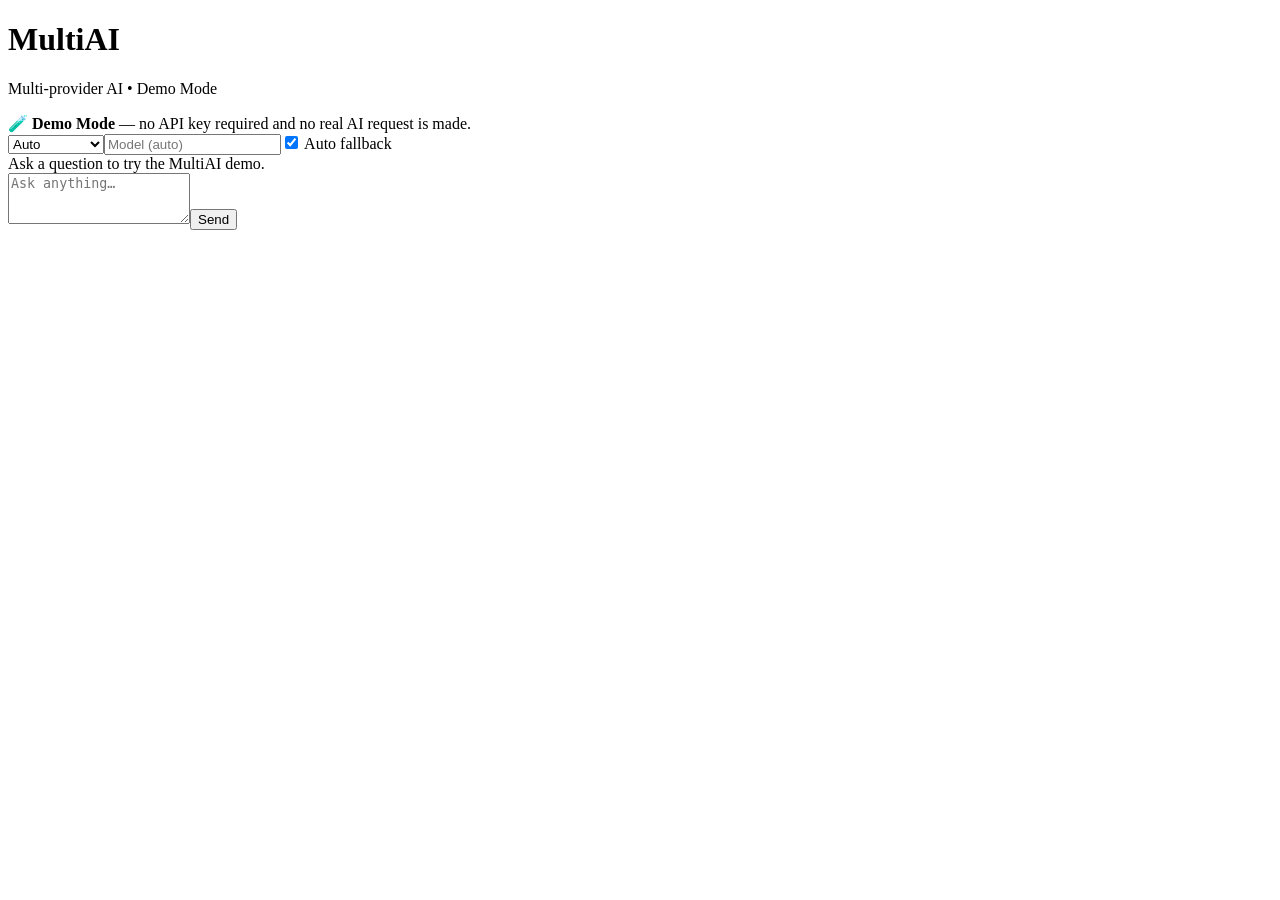
==== docs/index.html @ 275010c6 "Add GitHub Pages branch-publishing entrypoint" ====
<!doctype html><html lang="en"><head><meta charset="utf-8"><meta name="viewport" content="width=device-width,initial-scale=1"><meta name="theme-color" content="#111827"><meta name="description" content="MultiAI — multiple AI providers in one web app"><link rel="stylesheet" href="style.css"><title>MultiAI</title></head><body><main class="app"><header><div><h1>MultiAI</h1><p>Multi-provider AI • Demo Mode</p></div></header><div class="demo-banner">🧪 <b>Demo Mode</b> — no API key required and no real AI request is made.</div><section class="toolbar"><select id="provider"><option>Auto</option><option>Gemini</option><option>Groq</option><option>OpenRouter</option><option>Cerebras</option><option>Mistral</option><option>Together AI</option><option>SambaNova</option></select><input id="model" placeholder="Model (auto)"><label><input type="checkbox" id="fallback" checked> Auto fallback</label></section><section id="chat" class="chat"><div class="empty">Ask a question to try the MultiAI demo.</div></section><form id="composer"><textarea id="prompt" rows="3" placeholder="Ask anything…"></textarea><button type="submit">Send</button></form><div id="status" class="status"></div></main><script src="app.js"></script></body></html>
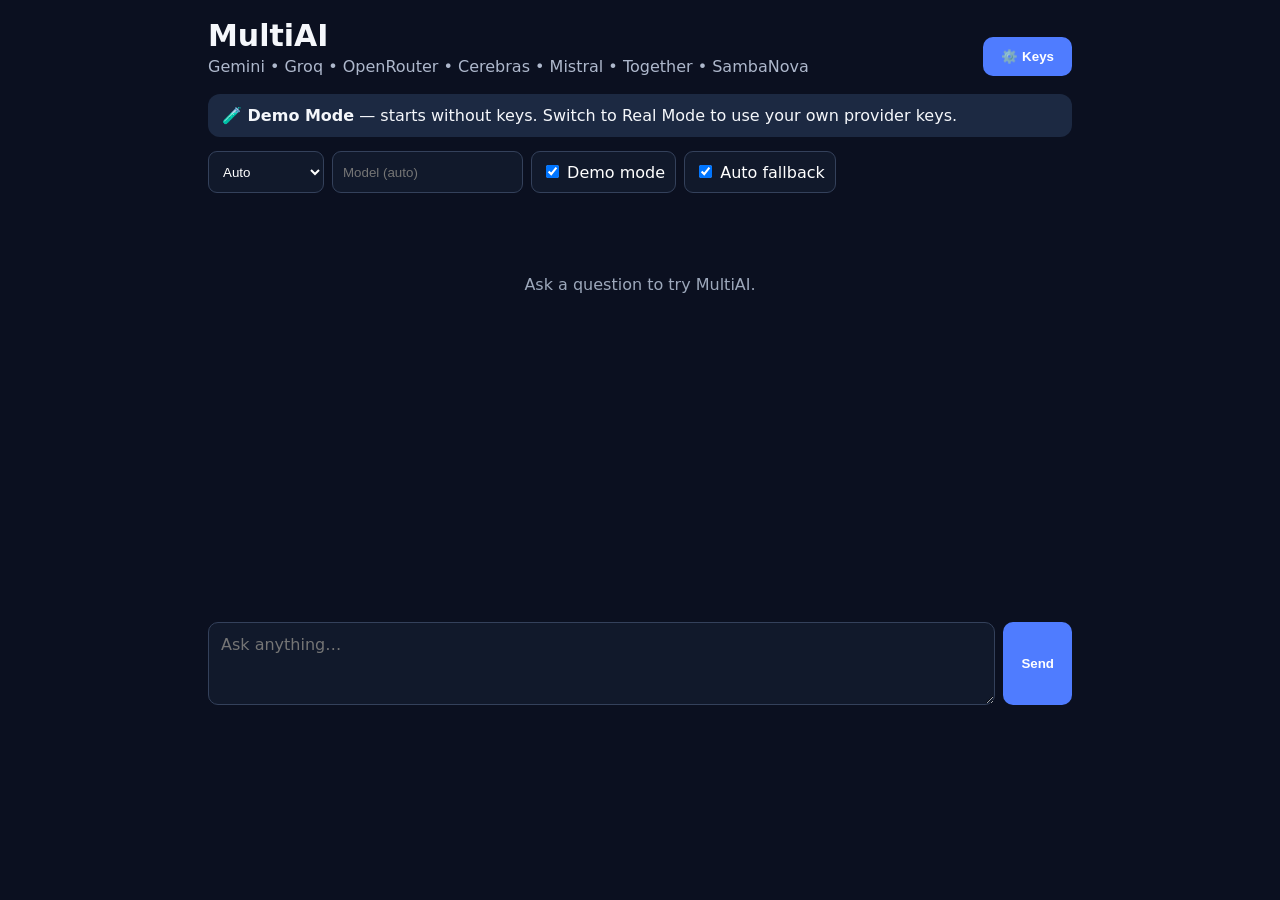
==== commit 50ce9a59: "Enable Demo and real provider modes in public MultiAI" ====
--- a/docs/index.html
+++ b/docs/index.html
@@ -1 +1 @@
-<!doctype html><html lang="en"><head><meta charset="utf-8"><meta name="viewport" content="width=device-width,initial-scale=1"><meta name="theme-color" content="#111827"><meta name="description" content="MultiAI — multiple AI providers in one web app"><link rel="stylesheet" href="style.css"><title>MultiAI</title></head><body><main class="app"><header><div><h1>MultiAI</h1><p>Multi-provider AI • Demo Mode</p></div></header><div class="demo-banner">🧪 <b>Demo Mode</b> — no API key required and no real AI request is made.</div><section class="toolbar"><select id="provider"><option>Auto</option><option>Gemini</option><option>Groq</option><option>OpenRouter</option><option>Cerebras</option><option>Mistral</option><option>Together AI</option><option>SambaNova</option></select><input id="model" placeholder="Model (auto)"><label><input type="checkbox" id="fallback" checked> Auto fallback</label></section><section id="chat" class="chat"><div class="empty">Ask a question to try the MultiAI demo.</div></section><form id="composer"><textarea id="prompt" rows="3" placeholder="Ask anything…"></textarea><button type="submit">Send</button></form><div id="status" class="status"></div></main><script src="app.js"></script></body></html>
+<!doctype html><html lang="en"><head><meta charset="utf-8"><meta name="viewport" content="width=device-width,initial-scale=1"><meta name="theme-color" content="#111827"><meta name="description" content="MultiAI — multiple AI providers in one web app"><link rel="stylesheet" href="style.css"><title>MultiAI</title></head><body><main class="app"><header><div><h1>MultiAI</h1><p>Gemini • Groq • OpenRouter • Cerebras • Mistral • Together • SambaNova</p></div><button id="settingsBtn">⚙️ Keys</button></header><div class="demo-banner"><b>🧪 Demo Mode</b> — starts without keys. Switch to Real Mode to use your own provider keys.</div><section class="toolbar"><select id="provider"><option>Auto</option><option>Gemini</option><option>Groq</option><option>OpenRouter</option><option>Cerebras</option><option>Mistral</option><option>Together AI</option><option>SambaNova</option></select><input id="model" placeholder="Model (auto)"><label><input type="checkbox" id="demoMode" checked> Demo mode</label><label><input type="checkbox" id="fallback" checked> Auto fallback</label></section><section id="chat" class="chat"><div class="empty">Ask a question to try MultiAI.</div></section><form id="composer"><textarea id="prompt" rows="3" placeholder="Ask anything…"></textarea><button type="submit">Send</button></form><div id="status" class="status"></div></main><dialog id="settings"><h2>API keys</h2><p>Keys are stored only in this browser using localStorage. They are not committed to GitHub.</p><div id="keyFields"></div><button id="saveKeys">Save keys</button> <button id="closeSettings">Close</button></dialog><script src="real-ai.js"></script><script src="app.js"></script></body></html>
--- a/docs/style.css
+++ b/docs/style.css
@@ -0,0 +1 @@
+*{box-sizing:border-box}body{margin:0;background:#0b1020;color:#f5f7fb;font-family:system-ui,-apple-system,Segoe UI,sans-serif}.app{max-width:900px;margin:auto;padding:18px}.app header{display:flex;justify-content:space-between;align-items:center}h1{margin:0;font-size:30px}header p{margin:4px 0 18px;color:#aeb8cc}.demo-banner{padding:12px 14px;border-radius:12px;background:#1c2942;margin-bottom:14px}.toolbar{display:flex;gap:8px;flex-wrap:wrap;margin-bottom:14px}.toolbar>*{padding:10px;border-radius:9px;border:1px solid #34415b;background:#11192b;color:#fff}.chat{min-height:45vh;max-height:55vh;overflow:auto;padding:8px}.empty{color:#9da8bb;text-align:center;padding:60px 10px}.msg{padding:12px 14px;margin:10px 0;border-radius:12px;white-space:pre-wrap;line-height:1.45}.user{background:#17233a}.ai{background:#1d3040}.meta{font-size:12px;color:#9fb0c8;margin-bottom:5px}form{display:flex;gap:8px;margin-top:10px}textarea{flex:1;resize:vertical;padding:12px;border-radius:10px;border:1px solid #34415b;background:#11192b;color:#fff;font:inherit}button{padding:12px 18px;border:0;border-radius:10px;background:#4f7cff;color:#fff;font-weight:700}.status{padding:10px;color:#9da8bb}@media(max-width:600px){.app{padding:12px}.toolbar input{width:100%}form{align-items:stretch}button{min-width:80px}}
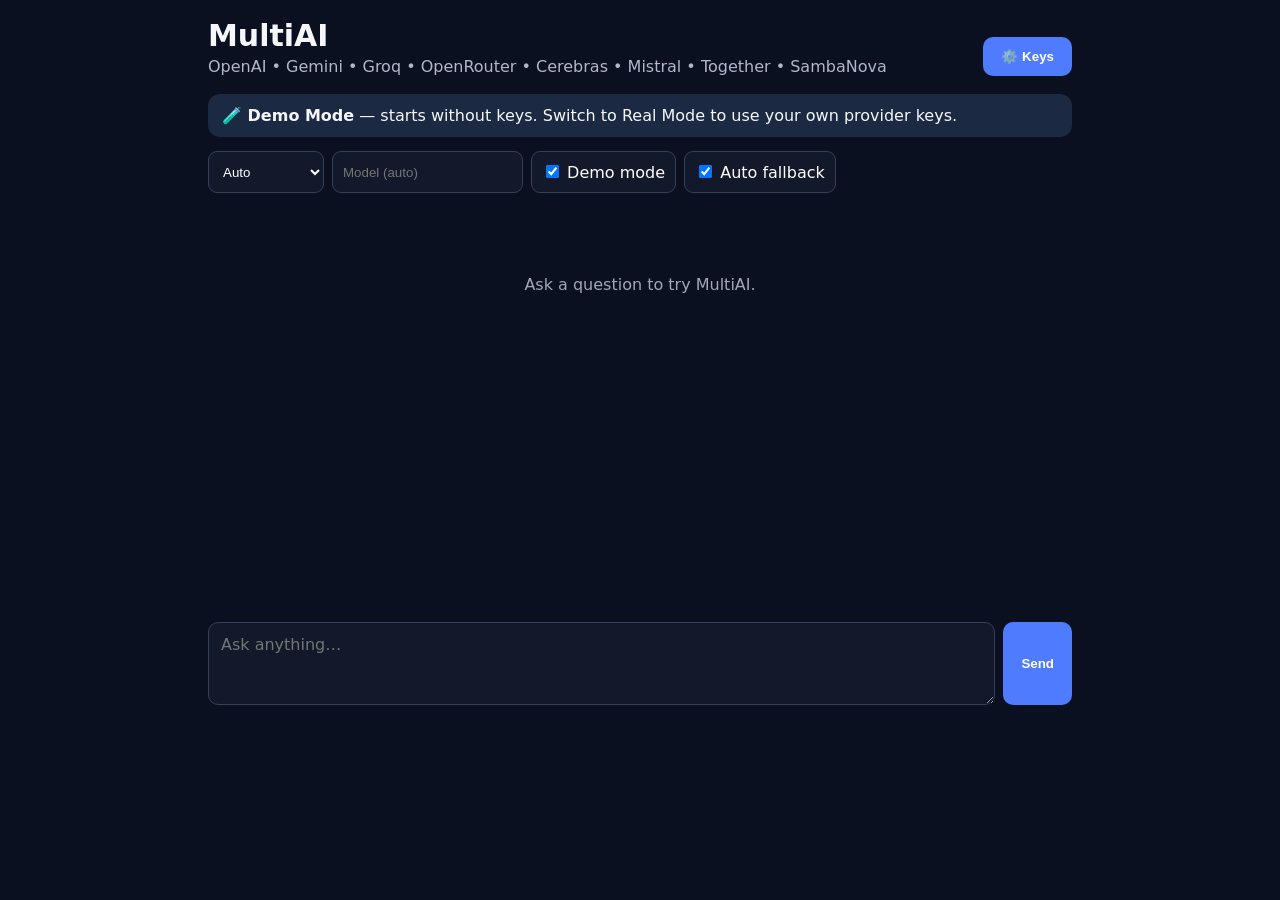
==== commit 0241fe11: "Expose OpenAI in MultiAI provider selector" ====
--- a/docs/index.html
+++ b/docs/index.html
@@ -1 +1 @@
-<!doctype html><html lang="en"><head><meta charset="utf-8"><meta name="viewport" content="width=device-width,initial-scale=1"><meta name="theme-color" content="#111827"><meta name="description" content="MultiAI — multiple AI providers in one web app"><link rel="stylesheet" href="style.css"><title>MultiAI</title></head><body><main class="app"><header><div><h1>MultiAI</h1><p>Gemini • Groq • OpenRouter • Cerebras • Mistral • Together • SambaNova</p></div><button id="settingsBtn">⚙️ Keys</button></header><div class="demo-banner"><b>🧪 Demo Mode</b> — starts without keys. Switch to Real Mode to use your own provider keys.</div><section class="toolbar"><select id="provider"><option>Auto</option><option>Gemini</option><option>Groq</option><option>OpenRouter</option><option>Cerebras</option><option>Mistral</option><option>Together AI</option><option>SambaNova</option></select><input id="model" placeholder="Model (auto)"><label><input type="checkbox" id="demoMode" checked> Demo mode</label><label><input type="checkbox" id="fallback" checked> Auto fallback</label></section><section id="chat" class="chat"><div class="empty">Ask a question to try MultiAI.</div></section><form id="composer"><textarea id="prompt" rows="3" placeholder="Ask anything…"></textarea><button type="submit">Send</button></form><div id="status" class="status"></div></main><dialog id="settings"><h2>API keys</h2><p>Keys are stored only in this browser using localStorage. They are not committed to GitHub.</p><div id="keyFields"></div><button id="saveKeys">Save keys</button> <button id="closeSettings">Close</button></dialog><script src="real-ai.js"></script><script src="app.js"></script></body></html>
+<!doctype html><html lang="en"><head><meta charset="utf-8"><meta name="viewport" content="width=device-width,initial-scale=1"><meta name="theme-color" content="#111827"><meta name="description" content="MultiAI — multiple AI providers in one web app"><link rel="stylesheet" href="style.css"><title>MultiAI</title></head><body><main class="app"><header><div><h1>MultiAI</h1><p>OpenAI • Gemini • Groq • OpenRouter • Cerebras • Mistral • Together • SambaNova</p></div><button id="settingsBtn">⚙️ Keys</button></header><div class="demo-banner"><b>🧪 Demo Mode</b> — starts without keys. Switch to Real Mode to use your own provider keys.</div><section class="toolbar"><select id="provider"><option>Auto</option><option>OpenAI</option><option>Gemini</option><option>Groq</option><option>OpenRouter</option><option>Cerebras</option><option>Mistral</option><option>Together AI</option><option>SambaNova</option></select><input id="model" placeholder="Model (auto)"><label><input type="checkbox" id="demoMode" checked> Demo mode</label><label><input type="checkbox" id="fallback" checked> Auto fallback</label></section><section id="chat" class="chat"><div class="empty">Ask a question to try MultiAI.</div></section><form id="composer"><textarea id="prompt" rows="3" placeholder="Ask anything…"></textarea><button type="submit">Send</button></form><div id="status" class="status"></div></main><dialog id="settings"><h2>API keys</h2><p>Keys are stored only in this browser using localStorage. They are not committed to GitHub.</p><div id="keyFields"></div><button id="saveKeys">Save keys</button> <button id="closeSettings">Close</button></dialog><script src="real-ai.js"></script><script src="app.js"></script></body></html>
